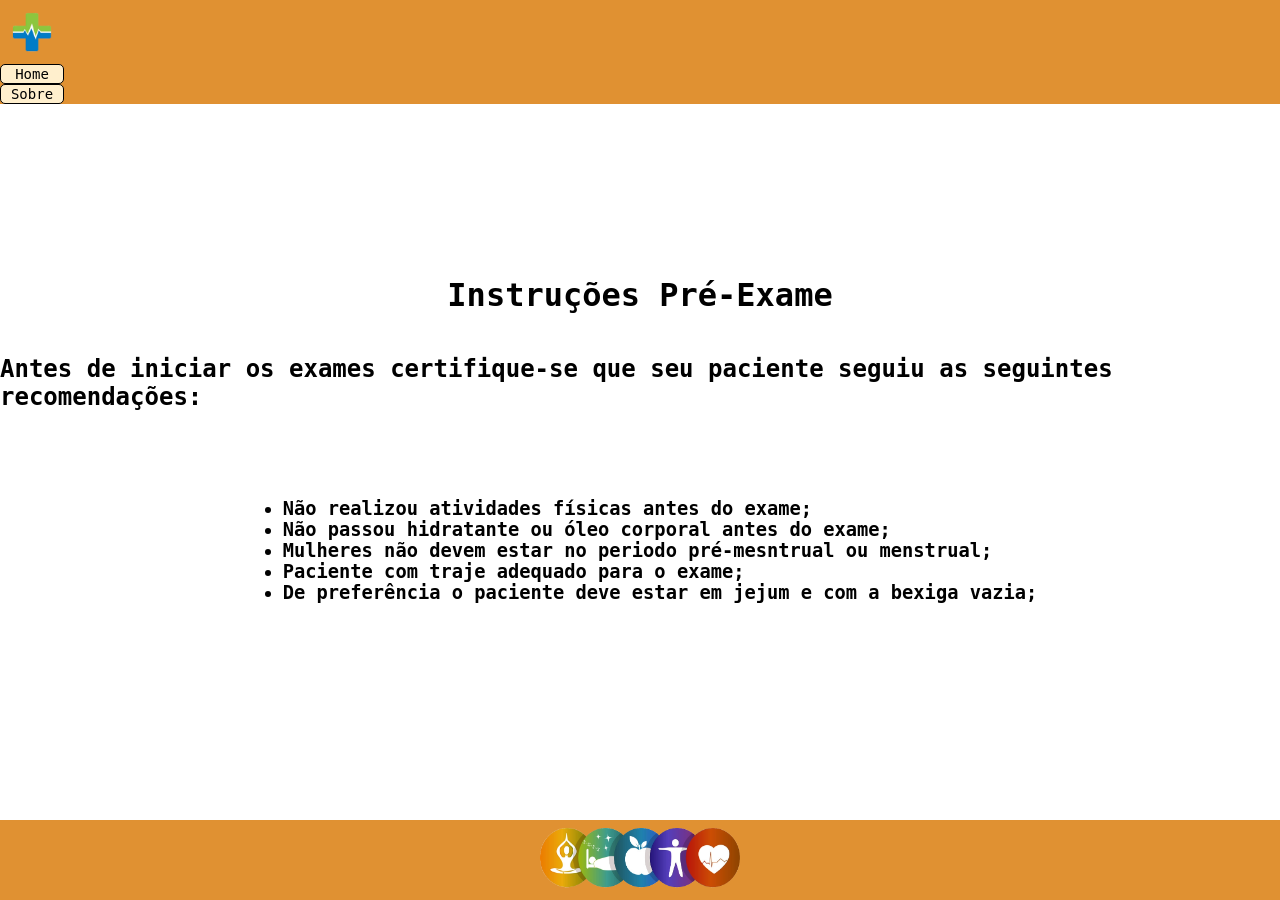
==== cadastro.html @ cc242f05 "pagina cadastro" ====
<!DOCTYPE html>
<html>
    <head>
        <title>Exame de Antropometria</title>
        <meta charset="utf-8">
        <link href="estilos/estilo.css" rel="stylesheet"/>
        <link href="estilos/home.css" rel="stylesheet"/>
        <!--<script src="scripts/main.js"></script>-->
    </head>
    <body>
        <div class="header">
            <img src="imagens/logo.png" alt="logo do site, uma cruz estilizada" id="logoHeader"/>
            <input class="filhosHeader" type="button" value="Home"/>
            <input class="filhosHeader" type="button" value="Sobre"/>
        </div>
        <div class="body" id="home">
            <h1>Instruções Pré-Exame</h1>
            <h2>Antes de iniciar os exames certifique-se que seu paciente seguiu as seguintes recomendações:</h2>
            <p>
                <ul id="lista"><h3>
                    <li>Não realizou atividades físicas antes do exame;</li>
                    <li>Não passou hidratante ou óleo corporal antes do exame;</li>
                    <li>Mulheres não devem estar no periodo pré-mesntrual ou menstrual;</li>
                    <li>Paciente com traje adequado para o exame;</li>
                    <li>De preferência o paciente deve estar em jejum e com a bexiga vazia;</li>
                </ul>
                </h3>
            </p>
            
        </div>
        <div class="footer">
            <img src="imagens/img-footer.png" alt="Meditar, dormir, comer, corpo e saúde" id="imgFooter"/>
        </div>
    </body>
</html>
---- estilos/estilo.css ----
body{
    display: flex;
    flex-direction: column;
    justify-content: space-between;
    font: 'jetBrains Mono';
    margin: 0;
    position: absolute;
    width: 100%;
    height: 100%;
    font-family: 'JetBrains Mono', monospace;
    
}
.header{
    background-color: #E09132;
    display: flex;
    flex-direction: column;
    align-content: flex-start;
    max-height: 25%;
    
    
}
.filhosHeader{
    flex-basis: content;
    width: 5%;
    background-color: #FFEFCD;
    border-radius: 5px;
    border: 1px solid black;
    min-width: 50px;
    font-size: 14px;
    font-family: 'JetBrains Mono', monospace;

}

#logoHeader{
    flex-basis: content;
    width: 5%;
    min-width: 50px;
}
.body{
    display: flex;
    
}

.footer{
    background-color: #E09132;
    display: flex;
    flex-direction: row;
    justify-content: center;
    min-height: 80px;

}

#imgFooter{
    max-height: 75px;
    max-width: 200px;
}
---- estilos/home.css ----
#home{
    display: flex;
    flex-direction: column;
    align-items: center;
    justify-content: space-evenly;

}
.filhosHome{
    width: 20%;
    background-color: #FFEFCD;
    border-radius: 5px;
    border: 1px solid black;
    min-width: 200px;
    min-height: 80px;
    font-size: 20px;
    font-family: 'JetBrains Mono', monospace;
    
}
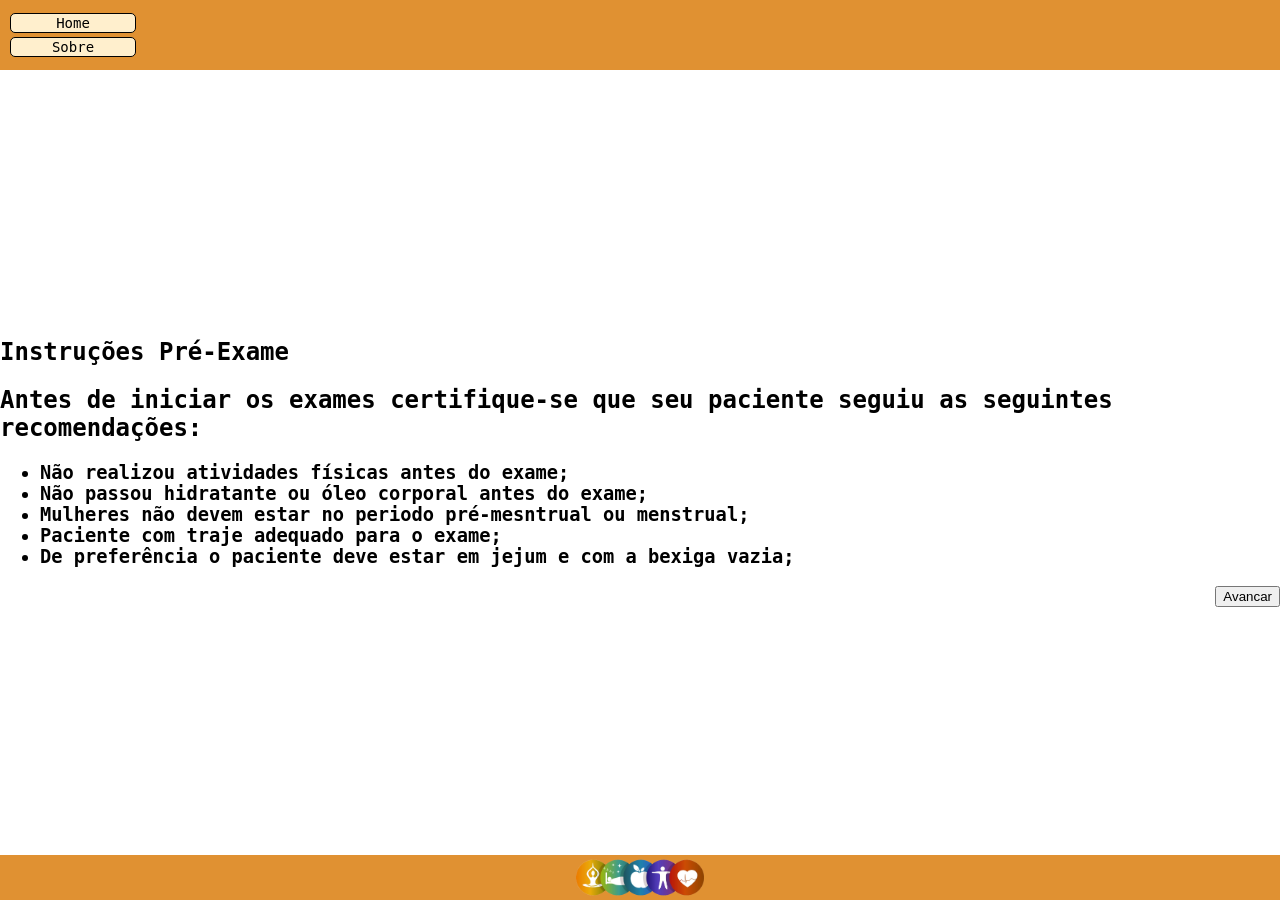
==== commit 0f04cfac: "insercao de paginas consulta cadastro cadastro2" ====
--- a/cadastro.html
+++ b/cadastro.html
@@ -4,32 +4,38 @@
         <title>Exame de Antropometria</title>
         <meta charset="utf-8">
         <link href="estilos/estilo.css" rel="stylesheet"/>
-        <link href="estilos/home.css" rel="stylesheet"/>
+        <link href="estilos/cadastro.css" rel="stylesheet"/>
         <!--<script src="scripts/main.js"></script>-->
     </head>
     <body>
-        <div class="header">
-            <img src="imagens/logo.png" alt="logo do site, uma cruz estilizada" id="logoHeader"/>
-            <input class="filhosHeader" type="button" value="Home"/>
-            <input class="filhosHeader" type="button" value="Sobre"/>
-        </div>
-        <div class="body" id="home">
-            <h1>Instruções Pré-Exame</h1>
-            <h2>Antes de iniciar os exames certifique-se que seu paciente seguiu as seguintes recomendações:</h2>
-            <p>
-                <ul id="lista"><h3>
-                    <li>Não realizou atividades físicas antes do exame;</li>
-                    <li>Não passou hidratante ou óleo corporal antes do exame;</li>
-                    <li>Mulheres não devem estar no periodo pré-mesntrual ou menstrual;</li>
-                    <li>Paciente com traje adequado para o exame;</li>
-                    <li>De preferência o paciente deve estar em jejum e com a bexiga vazia;</li>
-                </ul>
-                </h3>
-            </p>
-            
-        </div>
-        <div class="footer">
+        <header class="cabecalho">
+            <input class="botao_nav" type="button" value="Home"/>
+            <input class="botao_nav" type="button" value="Sobre"/>
+        </header>
+
+        <main class="conteudo">
+            <section class="conteudo_principal" >
+                <h1 class="titulo">Instruções Pré-Exame</h1>
+                <h2 class="sub_titulo">Antes de iniciar os exames certifique-se que seu paciente seguiu as seguintes recomendações:</h2>
+                <p class="texto_lista">
+                    <ul id="lista">
+                        <h3>
+                        <li>Não realizou atividades físicas antes do exame;</li>
+                        <li>Não passou hidratante ou óleo corporal antes do exame;</li>
+                        <li>Mulheres não devem estar no periodo pré-mesntrual ou menstrual;</li>
+                        <li>Paciente com traje adequado para o exame;</li>
+                        <li>De preferência o paciente deve estar em jejum e com a bexiga vazia;</li>
+                        </h3>
+                    </ul>
+                </p>
+            </section>
+            <section class="botao_avancar">
+               <a href="cadastro2.html"><button type="button">Avancar</button> </a>   
+            </section>
+        </main>
+
+        <footer class="rodape">
             <img src="imagens/img-footer.png" alt="Meditar, dormir, comer, corpo e saúde" id="imgFooter"/>
-        </div>
+        </footer> 
     </body>
 </html>
--- a/estilos/estilo.css
+++ b/estilos/estilo.css
@@ -4,9 +4,12 @@
     justify-content: space-between;
     font: 'jetBrains Mono';
     margin: 0;
-    position: absolute;
+    padding: 0;
     width: 100%;
     height: 100%;
+    min-width: fit-content;
+    min-height: fit-content;
+    position: absolute;
     font-family: 'JetBrains Mono', monospace;
     
 }
@@ -14,43 +17,49 @@
     background-color: #E09132;
     display: flex;
     flex-direction: column;
-    align-content: flex-start;
-    max-height: 25%;
+    justify-content: space-evenly;
+    max-height: fit-content;
+    min-height: fit-content;
+    width: auto;
+    padding: 10px;
+    
     
     
 }
 .filhosHeader{
     flex-basis: content;
-    width: 5%;
+    max-height: fit-content;
+    min-height: fit-content;
+    max-width: 150px;
+    min-width: 150px;
     background-color: #FFEFCD;
     border-radius: 5px;
     border: 1px solid black;
-    min-width: 50px;
-    font-size: 14px;
+    font-size: 100%;
     font-family: 'JetBrains Mono', monospace;
 
 }
-
-#logoHeader{
-    flex-basis: content;
-    width: 5%;
-    min-width: 50px;
-}
 .body{
-    display: flex;
+    max-width: fit-content;
+    max-height: fit-content;
+    min-width: fit-content;
+    min-height: fit-content;
     
 }
 
 .footer{
     background-color: #E09132;
     display: flex;
-    flex-direction: row;
     justify-content: center;
-    min-height: 80px;
+    max-height: 10%;
+    min-height: fit-content;
+    min-width: fit-content;
+    max-width: 100%;
+    width: 100%;
 
 }
 
 #imgFooter{
-    max-height: 75px;
-    max-width: 200px;
+    width: 10%;
+    height: 100%;
 }
--- a/estilos/cadastro.css
+++ b/estilos/cadastro.css
@@ -0,0 +1,73 @@
+body{
+    display: flex;
+    flex-direction: column;
+    justify-content: space-between;
+    font: 'jetBrains Mono';
+    margin: 0;
+    position: absolute;
+    width: 100%;
+    height: 100%;
+    font-family: 'JetBrains Mono', monospace;
+    min-width: 100%;
+    
+}
+
+header{
+    background-color: #E09132;
+    display: flex;
+    flex-direction: column;
+    justify-content: space-evenly;
+    max-height: 10%;
+    min-height: 50px;
+    width: auto;
+    padding: 10px;
+    
+    
+}
+footer{
+    background-color: #E09132;
+    display: flex;
+    flex-direction: row;
+    justify-content: center;
+    max-height: 5%;
+    min-height: 5%;
+    min-width: 100%;
+    max-width: 100%;
+    width: 100%;
+
+}
+
+
+.botao_nav{
+    flex-basis: content;
+    max-width: 10%;
+    min-width: 55px;
+    background-color: #FFEFCD;
+    border-radius: 5px;
+    border: 1px solid black;
+    min-height: 5%;
+    min-height: 20px;
+    font-size: 14px;
+    font-family: 'JetBrains Mono', monospace;
+
+}
+
+.botao_avancar{
+    display: flex;
+    min-width: 100%;
+    justify-content: flex-end;
+    
+    
+}
+
+
+
+main{
+    display: flex;
+    flex-direction: column;
+    min-width: fit-content;
+    align-items: flex-end;
+    justify-content: center;
+    
+}
+
